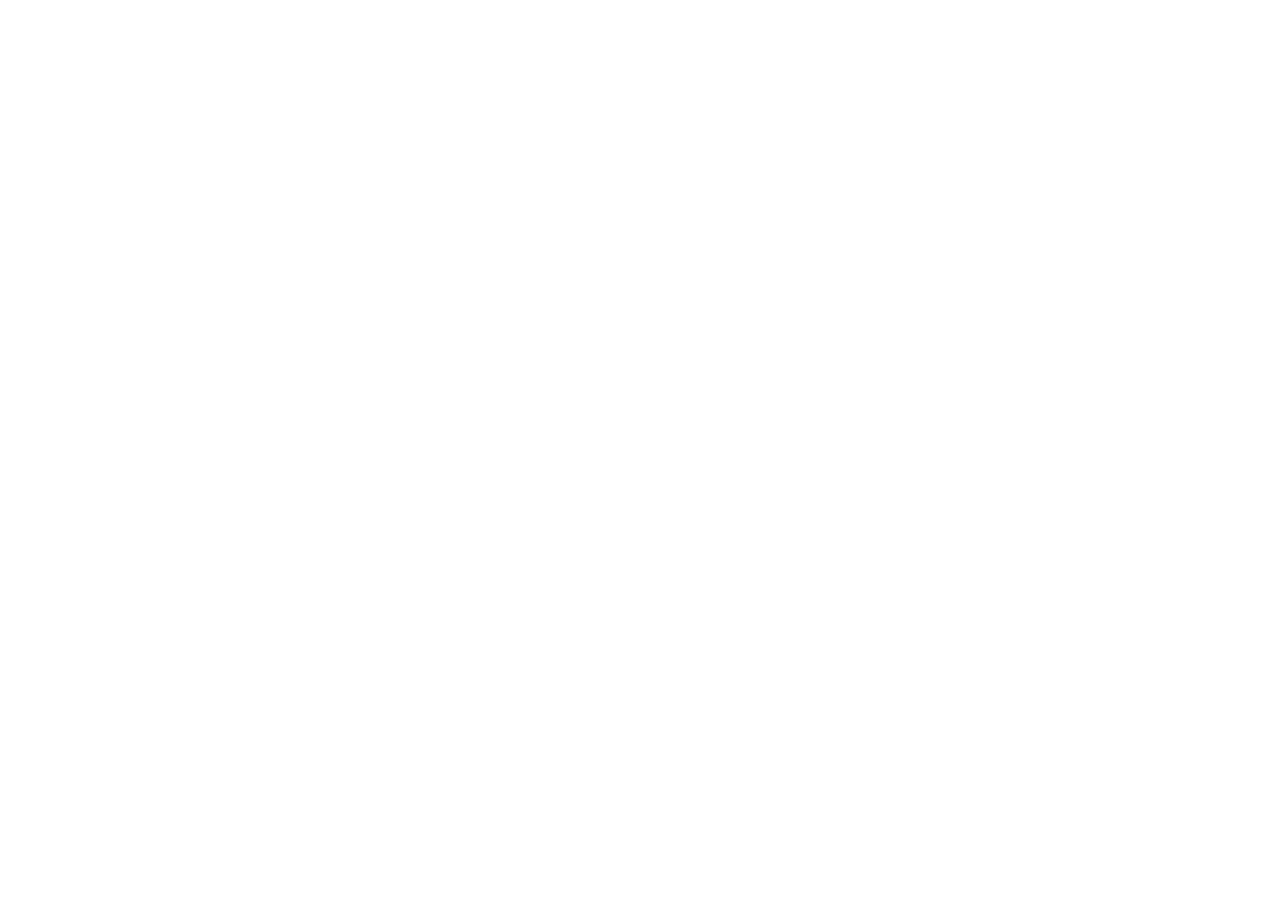
==== html/index.html @ 5ead29a7 "added first fiature" ====
<!DOCTYPE html>
<html lang="en">
<head>
    <meta charset="UTF-8">
    <meta http-equiv="X-UA-Compatible" content="IE=edge">
    <meta name="viewport" content="width=device-width, initial-scale=1.0">
    <title>Document</title>
</head>
<body>
    <script src="app.js"></script>
</body>
</html>
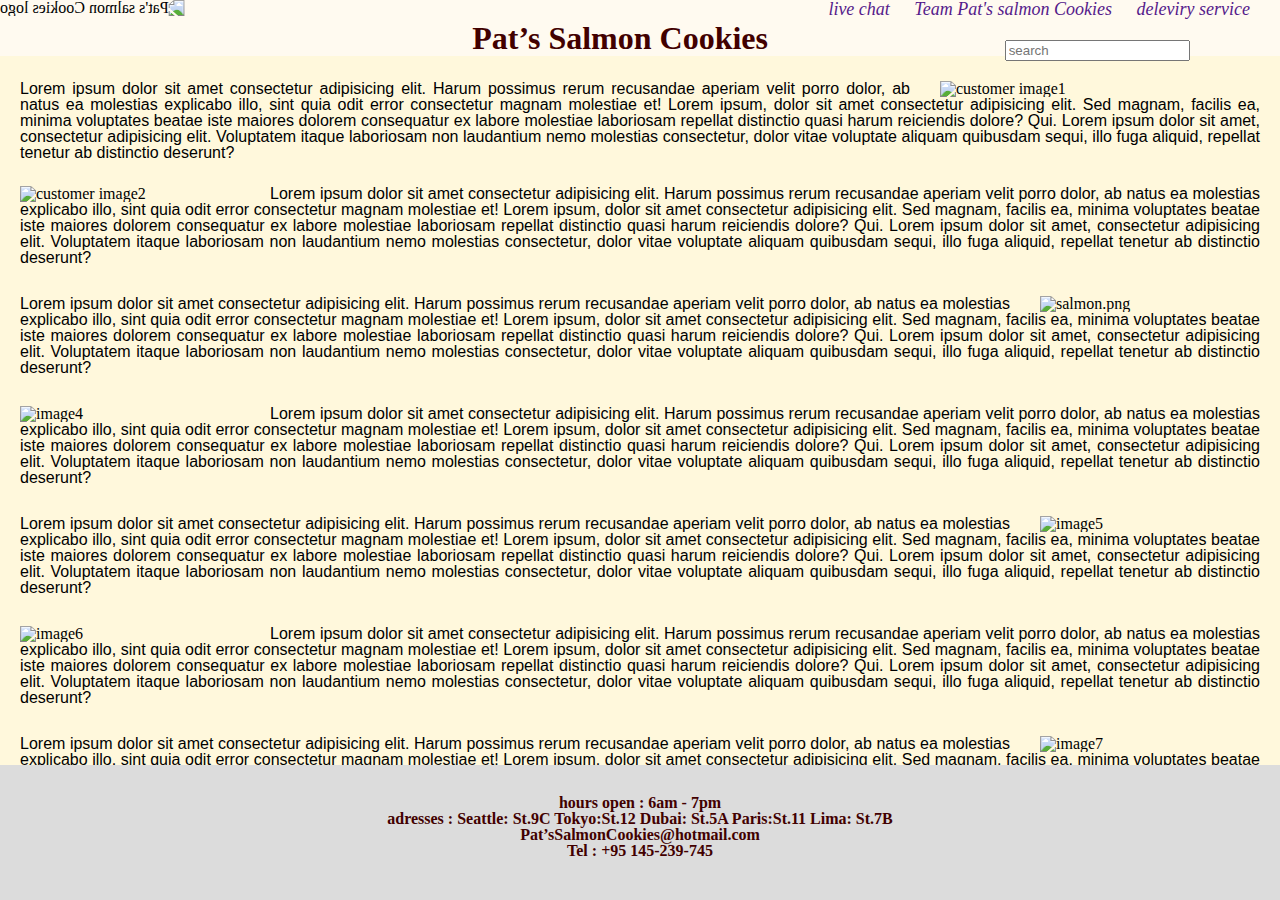
==== commit 7d224802: "added the daily total" ====
--- a/html/index.html
+++ b/html/index.html
@@ -1,12 +1,170 @@
 <!DOCTYPE html>
 <html lang="en">
+
 <head>
     <meta charset="UTF-8">
     <meta http-equiv="X-UA-Compatible" content="IE=edge">
     <meta name="viewport" content="width=device-width, initial-scale=1.0">
-    <title>Document</title>
+    <title>Pat’s Salmon Cookies </title>
+    <link rel="stylesheet" href="../CSS/resst.css">
+    <link rel="stylesheet" href="../CSS/style.css">
+    <link href="../html/sales.html">
+
 </head>
+
 <body>
-    <script src="app.js"></script>
+    <header>
+        <h1>
+            Pat’s Salmon Cookies
+        </h1>
+
+        <nav id=" header nav">
+            <ul>
+                <li>
+                    <a href=""> live chat </a>
+                    <a href=""> Team Pat's salmon Cookies </a>
+                    <a href=""> deleviry service </a>
+                </li>
+            </ul>
+        </nav>
+
+        <img src="https://codefellows.github.io/code-201-guide/curriculum/class-06/lab/assets/salmon.png"
+            alt="Pat's salmon Cookies logo">
+
+        <input type="search" placeholder="search">
+    </header>
+    <main>
+
+        <div id="hero">
+        <div class="container">
+
+            <img src="https://github.com/LTUC/amman-201d20/blob/main/class-08/lab-b/assets/family.jpg?raw=true"
+                alt=" customer image1" width="350px">
+
+            <p>Lorem ipsum dolor sit amet consectetur adipisicing elit. Harum possimus rerum recusandae aperiam velit
+                porro dolor, ab natus ea molestias explicabo illo, sint quia odit error consectetur magnam molestiae et!
+                Lorem ipsum, dolor sit amet consectetur adipisicing elit. Sed magnam, facilis ea, minima voluptates
+                beatae iste maiores dolorem consequatur ex labore molestiae laboriosam repellat distinctio quasi harum
+                reiciendis dolore? Qui.
+                Lorem ipsum dolor sit amet, consectetur adipisicing elit. Voluptatem itaque laboriosam non laudantium
+                nemo molestias consectetur, dolor vitae voluptate aliquam quibusdam sequi, illo fuga aliquid, repellat
+                tenetur ab distinctio deserunt? </p>
+        </div>
+        <div class="container2">
+
+            <img src="https://github.com/LTUC/amman-201d20/blob/main/class-08/lab-b/assets/shirt.jpg?raw=true"
+                alt="customer image2" width="250px">
+
+            <p>Lorem ipsum dolor sit amet consectetur adipisicing elit. Harum possimus rerum recusandae aperiam velit
+                porro dolor, ab natus ea molestias explicabo illo, sint quia odit error consectetur magnam molestiae et!
+                Lorem ipsum, dolor sit amet consectetur adipisicing elit. Sed magnam, facilis ea, minima voluptates
+                beatae iste maiores dolorem consequatur ex labore molestiae laboriosam repellat distinctio quasi harum
+                reiciendis dolore? Qui.
+                Lorem ipsum dolor sit amet, consectetur adipisicing elit. Voluptatem itaque laboriosam non laudantium
+                nemo molestias consectetur, dolor vitae voluptate aliquam quibusdam sequi, illo fuga aliquid, repellat
+                tenetur ab distinctio deserunt? </p>
+        </div>
+        <div class="container3">
+
+            <img src="https://github.com/LTUC/amman-201d20/blob/main/class-08/lab-b/assets/cutter.jpeg?raw=true"
+                alt="salmon.png" width="250px">
+
+
+            <p>Lorem ipsum dolor sit amet consectetur adipisicing elit. Harum possimus rerum recusandae aperiam velit
+                porro dolor, ab natus ea molestias explicabo illo, sint quia odit error consectetur magnam molestiae et!
+                Lorem ipsum, dolor sit amet consectetur adipisicing elit. Sed magnam, facilis ea, minima voluptates
+                beatae iste maiores dolorem consequatur ex labore molestiae laboriosam repellat distinctio quasi harum
+                reiciendis dolore? Qui.
+                Lorem ipsum dolor sit amet, consectetur adipisicing elit. Voluptatem itaque laboriosam non laudantium
+                nemo molestias consectetur, dolor vitae voluptate aliquam quibusdam sequi, illo fuga aliquid, repellat
+                tenetur ab distinctio deserunt? </p>
+        </div>
+        <div class="container4">
+
+            <img src="https://github.com/LTUC/amman-201d20/blob/main/class-08/lab-b/assets/frosted-cookie.jpg?raw=true"
+                alt="image4" width="250px">
+
+
+            <p>Lorem ipsum dolor sit amet consectetur adipisicing elit. Harum possimus rerum recusandae aperiam velit
+                porro dolor, ab natus ea molestias explicabo illo, sint quia odit error consectetur magnam molestiae et!
+                Lorem ipsum, dolor sit amet consectetur adipisicing elit. Sed magnam, facilis ea, minima voluptates
+                beatae iste maiores dolorem consequatur ex labore molestiae laboriosam repellat distinctio quasi harum
+                reiciendis dolore? Qui.
+                Lorem ipsum dolor sit amet, consectetur adipisicing elit. Voluptatem itaque laboriosam non laudantium
+                nemo molestias consectetur, dolor vitae voluptate aliquam quibusdam sequi, illo fuga aliquid, repellat
+                tenetur ab distinctio deserunt? </p>
+        </div>
+
+        <div class="container5">
+
+            <img src="https://github.com/LTUC/amman-201d20/blob/main/class-08/lab-b/assets/fish.jpg?raw=true"
+                alt="image5" width="250px">
+
+
+            <p>Lorem ipsum dolor sit amet consectetur adipisicing elit. Harum possimus rerum recusandae aperiam velit
+                porro dolor, ab natus ea molestias explicabo illo, sint quia odit error consectetur magnam molestiae et!
+                Lorem ipsum, dolor sit amet consectetur adipisicing elit. Sed magnam, facilis ea, minima voluptates
+                beatae iste maiores dolorem consequatur ex labore molestiae laboriosam repellat distinctio quasi harum
+                reiciendis dolore? Qui.
+                Lorem ipsum dolor sit amet, consectetur adipisicing elit. Voluptatem itaque laboriosam non laudantium
+                nemo molestias consectetur, dolor vitae voluptate aliquam quibusdam sequi, illo fuga aliquid, repellat
+                tenetur ab distinctio deserunt? </p>
+        </div>
+
+        <div class="container6">
+
+            <img src="https://github.com/LTUC/amman-201d20/blob/main/class-08/lab-b/assets/chinook.jpg?raw=true"
+                alt="image6" width="250px">
+
+
+            <p>Lorem ipsum dolor sit amet consectetur adipisicing elit. Harum possimus rerum recusandae aperiam velit
+                porro dolor, ab natus ea molestias explicabo illo, sint quia odit error consectetur magnam molestiae et!
+                Lorem ipsum, dolor sit amet consectetur adipisicing elit. Sed magnam, facilis ea, minima voluptates
+                beatae iste maiores dolorem consequatur ex labore molestiae laboriosam repellat distinctio quasi harum
+                reiciendis dolore? Qui.
+                Lorem ipsum dolor sit amet, consectetur adipisicing elit. Voluptatem itaque laboriosam non laudantium
+                nemo molestias consectetur, dolor vitae voluptate aliquam quibusdam sequi, illo fuga aliquid, repellat
+                tenetur ab distinctio deserunt? </p>
+        </div>
+        <div class="container7">
+
+            <img src="https://github.com/LTUC/amman-201d20/blob/main/class-08/lab-b/assets/salmon.png?raw=true"
+                alt="image7" width="250px">
+
+
+            <p>Lorem ipsum dolor sit amet consectetur adipisicing elit. Harum possimus rerum recusandae aperiam velit
+                porro dolor, ab natus ea molestias explicabo illo, sint quia odit error consectetur magnam molestiae et!
+                Lorem ipsum, dolor sit amet consectetur adipisicing elit. Sed magnam, facilis ea, minima voluptates
+                beatae iste maiores dolorem consequatur ex labore molestiae laboriosam repellat distinctio quasi harum
+                reiciendis dolore? Qui.
+                Lorem ipsum dolor sit amet, consectetur adipisicing elit. Voluptatem itaque laboriosam non laudantium
+                nemo molestias consectetur, dolor vitae voluptate aliquam quibusdam sequi, illo fuga aliquid, repellat
+                tenetur ab distinctio deserunt? </p>
+        </div>
+    </div>
+    </main>
+    
+    <footer>
+<p>
+    hours open : 6am - 7pm 
+</p>
+<p>
+    adresses : 
+    Seattle: St.9C 
+    Tokyo:St.12
+     Dubai: St.5A
+     Paris:St.11
+     Lima: St.7B
+
+</p>
+<p> Pat’sSalmonCookies@hotmail.com
+</p>
+<p>Tel : +95 145-239-745 </p>
+    </footer>
+
+    
+
+    <script src="../JS/app.js"></script>
 </body>
+
 </html>--- a/CSS/resst.css
+++ b/CSS/resst.css
@@ -0,0 +1,48 @@
+/* http://meyerweb.com/eric/tools/css/reset/ 
+   v2.0 | 20110126
+   License: none (public domain)
+*/
+
+html, body, div, span, applet, object, iframe,
+h1, h2, h3, h4, h5, h6, p, blockquote, pre,
+a, abbr, acronym, address, big, cite, code,
+del, dfn, em, img, ins, kbd, q, s, samp,
+small, strike, strong, sub, sup, tt, var,
+b, u, i, center,
+dl, dt, dd, ol, ul, li,
+fieldset, form, label, legend,
+table, caption, tbody, tfoot, thead, tr, th, td,
+article, aside, canvas, details, embed, 
+figure, figcaption, footer, header, hgroup, 
+menu, nav, output, ruby, section, summary,
+time, mark, audio, video {
+	margin: 0;
+	padding: 0;
+	border: 0;
+	font-size: 100%;
+	font: inherit;
+	vertical-align: baseline;
+}
+/* HTML5 display-role reset for older browsers */
+article, aside, details, figcaption, figure, 
+footer, header, hgroup, menu, nav, section {
+	display: block;
+}
+body {
+	line-height: 1;
+}
+ol, ul {
+	list-style: none;
+}
+blockquote, q {
+	quotes: none;
+}
+blockquote:before, blockquote:after,
+q:before, q:after {
+	content: '';
+	content: none;
+}
+table {
+	border-collapse: collapse;
+	border-spacing: 0;
+}--- a/CSS/style.css
+++ b/CSS/style.css
@@ -0,0 +1,227 @@
+*{
+    box-sizing: border-box;
+}
+#parent td  {
+    border-collapse: collapse;
+    border: 1px solid black ;
+}
+
+
+#parent th {
+    border-collapse: collapse;
+    border: 1px solid black ;
+}
+
+
+body {
+    background-color:cornsilk;
+}
+
+header {
+    margin-top: 0;
+    position:relative;
+    top: 0;
+width: 100%;
+    height: 30%;
+    background-color:floralwhite
+}
+ header h1{
+     position: absolute;
+     top: 30%;
+     right: 40%;
+     vertical-align:middle;
+    font-family:cursive;
+    font-weight: bolder;
+    color: rgb(66, 0, 0);
+     margin-top:5px;
+     text-align: center;  
+     font-size: xx-large;
+ 
+ 
+ }
+
+header nav ul {
+    list-style-type: none;
+    margin: 0;
+    padding: 0;
+    float: right;
+    margin-right: 20px;
+  }
+
+a{
+      text-decoration: none;
+      font-size:large;
+      padding-left: 10px;
+      padding-right: 10px;
+      margin-bottom: 20px;
+      font-style: italic;
+      margin-top: 30px;
+  }
+
+
+  a:hover {
+      color: crimson;
+  }
+  header input{
+    margin-left:820px;
+      position: absolute;
+      top:40px;
+      float: right;
+  }
+
+header img {
+    width: 250px ;
+   vertical-align:center ;
+   margin-bottom: 40px;
+  
+}
+
+.container {
+    padding: 0 20px;
+    float: left;
+    width: 100%;
+    margin-top: 25px;
+
+}
+
+.container img {
+    float: right;
+    padding-left: 30px;
+    
+  }
+  .container p{
+    font-family: Verdana, Geneva, Tahoma, sans-serif;
+    text-align: justify ;
+}
+
+  .container2 {
+    padding: 0 20px;
+    float: left;
+    width: 100%;
+    margin-top: 25px;
+
+}
+
+.container2 img {
+    float: left;
+    padding-right: 30px;
+  }
+  .container2 p{
+    font-family: Verdana, Geneva, Tahoma, sans-serif;
+    text-align: justify ;
+}
+
+  .container3 {
+    padding: 0 20px;
+    float: left;
+    width: 100%;
+    margin-top: 30px;
+
+}
+
+.container3 img {
+    float: right;
+    padding-left: 30px;
+  }
+  .container3 p{
+    font-family: Verdana, Geneva, Tahoma, sans-serif;
+    text-align: justify ;
+}
+
+
+
+.container4 {
+    padding: 0 20px;
+    float: right;
+    width: 100%;
+    margin-top: 30px;
+
+}
+
+.container4 img {
+    float: left;
+    padding-right: 30px;
+  }
+  .container4 p{
+    font-family: Verdana, Geneva, Tahoma, sans-serif;
+    text-align: justify ;
+}
+
+.container5 {
+    padding: 0 20px;
+    float: left;
+    width: 100%;
+    margin-top: 30px;
+
+}
+
+.container5 img {
+    float: right;
+    padding-left: 30px;
+  }
+  .container5 p{
+    font-family: Verdana, Geneva, Tahoma, sans-serif;
+    text-align: justify ;
+}
+
+.container6 {
+    padding: 0 20px;
+    float: right;
+    width: 100%;
+    margin-top: 30px;
+
+}
+
+.container6 img {
+    float: left;
+    padding-right: 30px;
+  }
+  .container6 p{
+    font-family: Verdana, Geneva, Tahoma, sans-serif;
+    text-align: justify ;
+}
+
+
+.container7 {
+    padding: 0 20px;
+    float: left;
+    width: 100%;
+    margin-top: 30px;
+    margin-bottom:30px;
+}
+
+.container7 img {
+    float: right;
+    padding-left: 30px;
+  }
+  .container7 p{
+    font-family: Verdana, Geneva, Tahoma, sans-serif;
+    text-align: justify ;
+}
+
+footer  {
+    padding-top: 30px;
+    position: fixed;
+    left: 0;
+    bottom: 0;
+    width: 100%;
+    background-color:gainsboro;
+    vertical-align: middle;
+    text-align: center;
+    height: 15%;
+
+   font-family:cursive;
+   font-weight: bold;
+   color: rgb(66, 0, 0);
+   
+    text-align: center;  
+    font-size: medium;
+
+
+  }
+
+
+  img:hover {
+    -webkit-transform: scaleX(-1);
+    transform: scaleX(-1);
+  }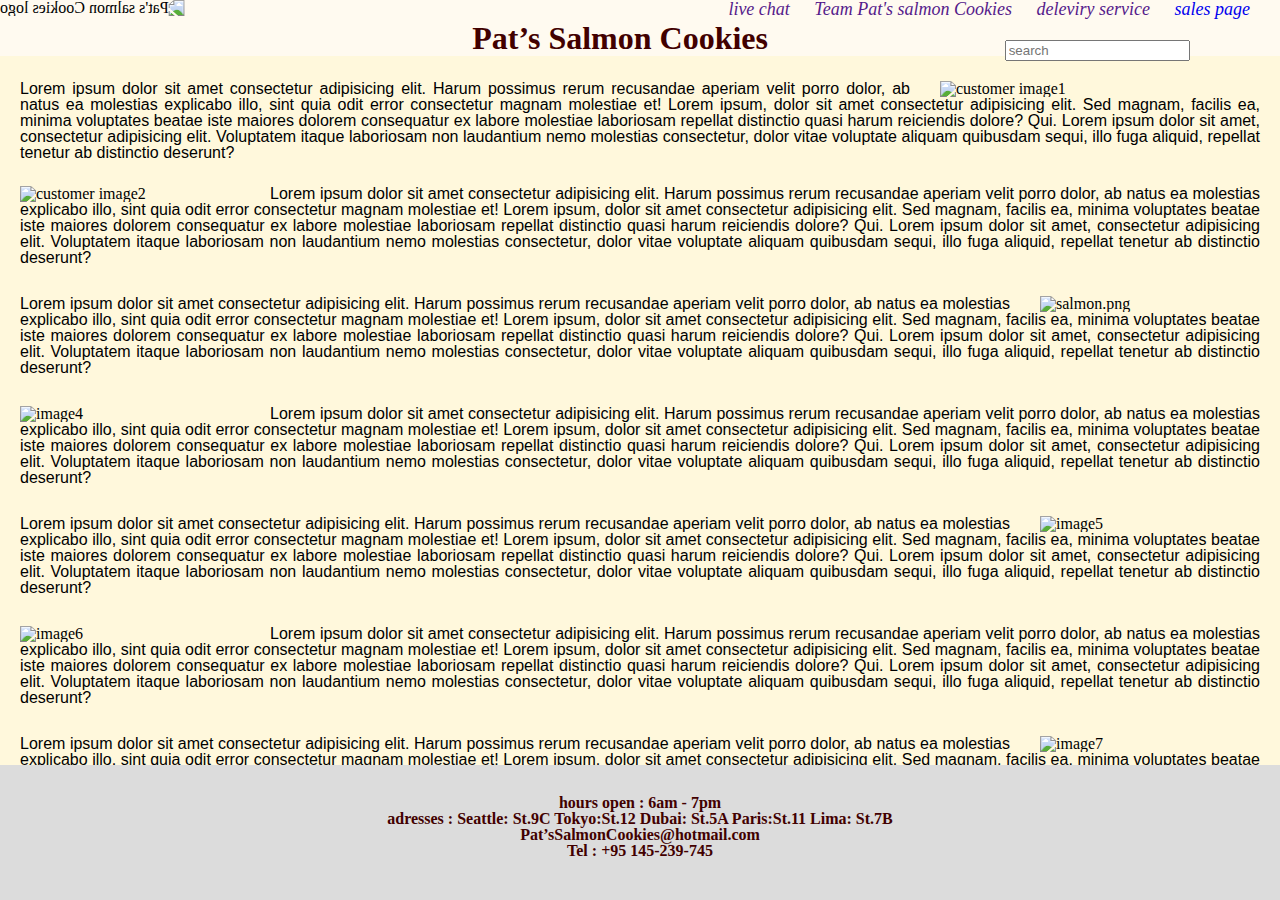
==== commit 1b4f663c: "added links" ====
--- a/html/index.html
+++ b/html/index.html
@@ -24,6 +24,8 @@
                     <a href=""> live chat </a>
                     <a href=""> Team Pat's salmon Cookies </a>
                     <a href=""> deleviry service </a>
+                    <a href="../html/sales.html"> sales page </a>
+
                 </li>
             </ul>
         </nav>
